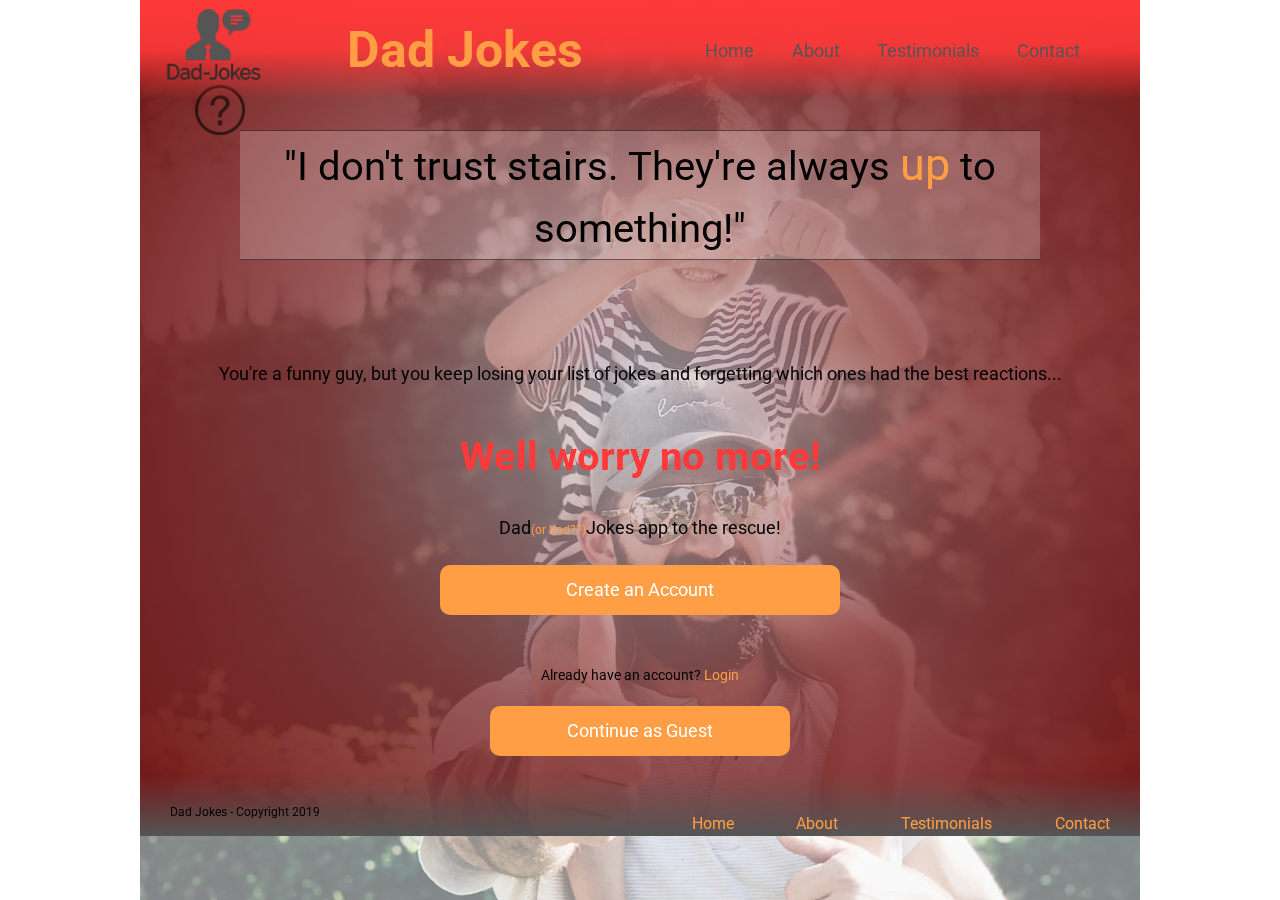
==== index.html @ 99b894fb "Merge pull request #5 from Build-Week-PT-Dad-Jokes/KJ-Schneider" ====
<!DOCTYPE html>

<html lang='en'>
    <head>
        <meta charset='utf-8'>

        <title>Dad Jokes</title>
        
        <meta name="viewport" content="width=device-width, initial-scale=1.0">
        <link href='css/index.css' rel='stylesheet'>
        <script src='landing.js'></script>
        <link href="https://fonts.googleapis.com/css?family=Roboto&display=swap" rel="stylesheet"> 
    </head>

    <body>
        <div class='container landing'>
            <img class='bg-img' src='img/boy-cap-carrying-1456951.jpg'>
            <header id='top-page'>
                <a href='#'>
                    <img src='img/Dad-Joke-Logo.png' alt='Dad Joke logo.'>
                </a>    
                <h1>Dad Jokes</h1>
                <nav>
                    <a href="index.html">Home</a>
                    <a href='about.html'>About</a>
                    <a href='testimonials.html'>Testimonials</a>
                    <a href='contact.html'>Contact</a>
                </nav>
            </header>

            <div class='top'>
                <a href='#'>
                    <img id='question' src='img/Question-Mark.png' alt='Question mark'>
                </a>
                <div id='carousel'>
                    <!--  Carousel stuff if I am able to make it back around in time to submit------
                    <button type='button' class='left' onclick="plusDivs(-1)">&#10094;</button>
                    <p class='slideShow' id='firstSlideShow'>Dad joke 1</p>
                    <p class='slideShow'>Dad joke 2</p>
                    <p class='slideShow'>Dad joke 3</p>
                    <button type='button' class='slideShow'>Sign up now!</button>
                    <button type='button' class='right' onclick='plusDivs(+1)'>&#10095;</button> -->
                    <p>"I don't trust stairs. They're always <span id='up'>up</span> to something!"</p>
                </div>
            </div>

            <div class='mid'>
                <p>You're a funny guy, but you keep losing your list of jokes and forgetting which ones had the best reactions...<br><span id='worry'>Well worry no more!</span><br> Dad<span id='bad'>(or bad??)</span>Jokes app to the rescue!</p>
                <button type='button'><span class='button-span'>Create an Account </span></button>
                <div class='already'>
                    <p>Already have an account? <a href='#'>Login</a></p>
                    <button type='button'><span class='button-span'>Continue as Guest </span></button>
                </div>
            </div>

            <footer>
                <p>Dad Jokes - Copyright 2019</p>
                <nav>
                    <a href="index.html">Home</a>
                    <a href='about.html'>About</a>
                    <a href='testimonials.html'>Testimonials</a>
                    <a href='contact.html'>Contact</a>
                </nav>
            </footer>
        </div>
    </div>
</body>

</html>
---- css/index.css ----
/**
 * Global Reset of all HTML Elements
 *
 * Resetting all of our HTML Elements ensures a smoother
 * visual transition between browsers. If you don't believe me,
 * try temporarily commenting out this block of code, then go
 * and look at Mozilla versus Safari, both good browsers with
 * a good implementation of CSS. The thing is, all browser CSS
 * defaults are different and at the end of the day if visual
 * consistency is what we're shooting for, then we need to
 * make sure we're resetting all spacing elements.
 *
 */
html,
body {
  border: 0;
  font-family: "Helvetica-Neue", "Helvetica", Arial, sans-serif;
  line-height: 1.5;
  margin: 0;
  padding: 0;
}
div,
span,
object,
iframe,
img,
table,
caption,
thead,
tbody,
tfoot,
tr,
tr,
td,
article,
aside,
canvas,
details,
figure,
hgroup,
menu,
nav,
footer,
header,
section,
summary,
mark,
audio,
video {
  border: 0;
  margin: 0;
  padding: 0;
}
h1,
h2,
h3,
h4,
h5,
h6,
p,
blockquote,
pre,
a,
abbr,
address,
cit,
code,
del,
dfn,
em,
ins,
q,
samp,
small,
strong,
sub,
sup,
b,
i,
hr,
dl,
dt,
dd,
ol,
ul,
li,
fieldset,
legend,
label {
  border: 0;
  font-size: 100%;
  vertical-align: baseline;
  margin: 0;
  padding: 0;
}
article,
aside,
canvas,
figure,
figure img,
figcaption,
hgroup,
footer,
header,
nav,
section,
audio,
video {
  display: block;
}
table {
  border-collapse: separate;
  border-spacing: 0;
}
table caption,
table th,
table td {
  text-align: left;
  vertical-align: middle;
}
a img {
  border: 0;
}
:focus {
  outline: 0;
}
* {
  box-sizing: border-box;
}
html {
  font-size: 62.5%;
  margin: 0 auto;
}
h1 {
  font-size: 5rem;
}
img {
  max-width: 100%;
  height: auto;
}
.container {
  width: 100%;
  margin: 0 auto;
}
p {
  line-height: 1.5;
  font-size: 1.6rem;
}
a {
  text-decoration: none;
  font-size: 1.6rem;
}
h1,
h2,
h3,
p,
a,
button {
  font-family: 'Roboto', sans-serif;
}
.landing {
  display: flex;
  flex-wrap: no-wrap;
  justify-content: space-between;
  align-items: center;
  flex-direction: column;
}
.landing header {
  width: 100%;
  max-width: 1000px;
  display: flex;
  flex-wrap: no-wrap;
  justify-content: space-around;
  align-items: center;
  height: 100px;
  background: linear-gradient(#ff3939, rgba(255, 57, 57, 0.9), rgba(255, 57, 57, 0));
  position: fixed;
  z-index: 9999;
}
@media (max-width: 800px) {
  .landing header {
    height: auto;
    flex-wrap: wrap;
  }
}
@media (max-width: 600px) {
  .landing header {
    position: relative;
  }
}
.landing header img {
  width: 100px;
  height: 75px;
  margin: 2%;
}
.landing header h1 {
  color: #ff9e44;
  font-size: 5rem;
}
@media (max-width: 800px) {
  .landing header h1 {
    font-size: 3rem;
  }
}
.landing header nav {
  width: 45%;
  display: flex;
  flex-wrap: no-wrap;
  justify-content: space-evenly;
}
@media (max-width: 800px) {
  .landing header nav {
    flex-wrap: wrap;
  }
}
@media (max-width: 600px) {
  .landing header nav {
    width: 100%;
  }
}
.landing header nav a {
  color: #555;
  font-size: 1.8rem;
  text-align: center;
}
@media (max-width: 800px) {
  .landing header nav a {
    width: 45%;
  }
}
@media (max-width: 600px) {
  .landing header nav a {
    width: 48%;
    color: #ff9e44;
    font-size: 2rem;
    background: rgba(255, 255, 255, 0.1);
    margin: 2px;
  }
}
.landing header nav a:hover {
  color: #ff9e44;
}
@media (max-width: 600px) {
  .landing header nav a:hover {
    color: #555;
    background: rgba(255, 255, 255, 0.3);
  }
}
.landing header nav a:active {
  color: #ff3939;
}
.landing footer {
  width: 100%;
  display: flex;
  flex-wrap: no-wrap;
  justify-content: space-between;
  align-items: flex-end;
  height: 60px;
  background: linear-gradient(rgba(85, 85, 85, 0), #555555);
}
@media (max-width: 800px) {
  .landing footer {
    flex-flow: wrap-reverse row-reverse;
    height: auto;
  }
}
@media (max-width: 800px) {
  .landing footer nav {
    width: 100%;
    display: flex;
    flex-wrap: wrap;
    justify-content: center;
    text-align: center;
  }
}
.landing footer p {
  font-size: 1.2rem;
  margin: 15px 30px;
}
.landing footer a {
  margin: 15px 30px;
  color: #ff9e44;
  height: 30px;
}
@media (max-width: 800px) {
  .landing footer a {
    width: 100%;
    margin: 5px;
  }
}
.landing footer a:hover {
  color: #ff3939;
}
.landing footer a:active {
  color: white;
}
.landing {
  background-image: radial-gradient(circle, rgba(114, 22, 22, 0), rgba(114, 22, 22, 0.7), #721616);
  max-width: 1000px;
}
.landing .bg-img {
  position: fixed;
  opacity: 0.5;
  z-index: -9999;
  margin-bottom: 100px;
  max-width: 1000px;
}
.landing .top {
  width: 90%;
  display: flex;
  flex-wrap: wrap;
  justify-content: flex-start;
  margin-top: 80px;
}
.landing .top #question {
  width: 50px;
  height: 50px;
  margin: 5px;
  opacity: 0.6;
  position: absolute;
}
.landing .top #question:hover {
  opacity: 1;
  width: 52px;
  height: 52px;
  transition: 0.2s;
}
.landing .top #carousel {
  margin: 50px;
  width: 100%;
  text-align: center;
  border-bottom: 1px solid rgba(0, 0, 0, 0.5);
  border-top: 1px solid rgba(0, 0, 0, 0.5);
  background: rgba(255, 255, 255, 0.2);
}
.landing .top #carousel p {
  font-size: 4rem;
}
@media (max-width: 800px) {
  .landing .top #carousel p {
    font-size: 3rem;
  }
}
@media (max-width: 500px) {
  .landing .top #carousel p {
    font-size: 2.5rem;
  }
}
.landing .top #carousel p #up {
  color: #ff9e44;
  font-size: 4.5rem;
}
@media (max-width: 800px) {
  .landing .top #carousel p #up {
    font-size: 3.5rem;
  }
}
@media (max-width: 800px) {
  .landing .top #carousel p #up {
    font-size: 3rem;
  }
}
.landing .mid {
  width: 90%;
  display: flex;
  flex-wrap: wrap;
  justify-content: center;
  margin-top: 50px;
}
.landing .mid p {
  text-align: center;
  width: 100%;
  font-size: 1.8rem;
}
.landing .mid p #worry {
  font-size: 4rem;
  color: #ff3939;
  margin-top: 40px;
  display: block;
  font-weight: 700;
}
.landing .mid p #bad {
  font-size: 1.2rem;
  color: #ff9e44;
  line-height: 2.5;
}
.landing .mid p .already {
  font-size: 1.2rem;
}
.landing .mid button {
  width: 400px;
  min-width: 100px;
  height: 50px;
  margin: 20px 0px;
  font-size: 1.8rem;
  background: #ff9e44;
  color: white;
  border: none;
  border-radius: 10px;
}
.landing .mid button span {
  position: relative;
  transition: 0.5s;
}
.landing .mid button span:after {
  content: '\25B7';
  position: absolute;
  opacity: 0;
}
.landing .mid button:hover span {
  padding-right: 20px;
}
.landing .mid button:hover span:after {
  opacity: 1;
}
.landing .mid .already {
  width: 100%;
  display: flex;
  flex-wrap: wrap;
  justify-content: center;
  margin-top: 30px;
}
.landing .mid .already p,
.landing .mid .already a {
  font-size: 1.4rem;
}
.landing .mid .already a {
  color: #ff9e44;
}
.landing .mid .already a:hover {
  color: #ff3939;
}
.landing .mid .already a:active {
  color: white;
}
.landing .mid .already button {
  width: 300px;
}
.landing .mid .already button:hover span {
  padding-right: 10px;
}
.main-content {
  margin: auto 10%;
}
.main-content .main-content p {
  text-align: center;
}
.main-content .meet {
  align-content: center;
}
.ui-box {
  display: flex;
  flex-flow: row wrap;
  width: auto;
}
.content-box {
  justify-content: space-evenly;
  height: auto;
  background: #ff9e44;
  border: 5px solid black;
}
.title-names,
h1 {
  display: flex;
  flex-flow: row;
  justify-content: space-evenly;
  align-content: center;
  margin: 4%;
}
img {
  display: flex width: 65%;
}
h1 {
  font-size: 2.5rem;
}
.button {
  display: flex;
  margin-top: 3%;
  padding: 10px 10px;
  border-radius: 4px;
  background-color: #ff3939;
  border: none;
  text-decoration: none;
  color: #ff9e44;
  font-size: 20px;
}
.button a {
  text-align: center;
}
.contact-container {
  display: flex;
  flex-flow: row;
  align-content: center;
  width: 38%;
  margin-top: 5%;
  margin-left: 30%;
}
.inside-contact {
  display: flex;
  align-content: center;
}
.contact-container h2 {
  display: flex;
  justify-content: center;
}
input[type=text],
select,
textarea {
  width: 100%;
  padding: 12px;
  border: 1px solid black;
  border-radius: 4px;
  resize: vertical;
}
label {
  padding: 12px 12px 12px 0;
  display: inline-block;
}
input[type=submit] {
  background-color: #ff3939;
  color: white;
  margin-top: 4%;
  padding: 12px 20px;
  border: 1px solid black;
  border-radius: 4px;
  cursor: pointer;
  float: right;
}
input[type=submit]:hover {
  background-color: white;
  color: #ff3939;
}
.contact-container {
  border-radius: 5px;
  background-color: #ff9e44;
  padding: 20px;
}
.col-25 {
  float: left;
  width: 25%;
  margin-top: 6px;
  font-size: 2rem;
}
.col-75 {
  float: left;
  width: 75%;
  margin-top: 6px;
}
.row:after {
  content: "";
  display: table;
  clear: both;
}
@media screen and (max-width: 1200px) {
  .contact-container {
    display: flex;
    flex-flow: row;
    align-content: center;
    width: 85%;
    margin-top: 5%;
    margin-left: 7.5%;
  }
  .col-25,
  .col-75,
  input[type=submit] {
    width: 100%;
    margin-top: 0;
  }
}
.testimonials {
  width: 100%;
}
.testimonials .opening {
  margin-top: 100px;
  text-align: center;
  width: 80%;
}
.testimonials .opening p {
  line-height: 2;
}
.testimonials .opening p .accent {
  color: #ff9e44;
}
.testimonials .opening p .small {
  font-size: 1.4rem;
}
.testimonials .opening p .big {
  font-size: 2.5rem;
}
.testimonials #dad-container {
  width: 100%;
  margin: 50px;
  display: flex;
  flex-wrap: nowrap;
  justify-content: space-around;
}
@media (max-width: 800px) {
  .testimonials #dad-container {
    flex-wrap: wrap;
  }
}
.testimonials #dad-container .dad {
  width: 18%;
  height: 400px;
  background: linear-gradient(rgba(255, 158, 68, 0.5), #ff9e44, #ff9e44, rgba(255, 158, 68, 0.5));
  display: flex;
  flex-wrap: wrap;
  justify-content: center;
}
@media (max-width: 800px) {
  .testimonials #dad-container .dad {
    width: 35%;
    margin: 10px;
  }
}
@media (max-width: 500px) {
  .testimonials #dad-container .dad {
    width: 75%;
  }
}
.testimonials #dad-container .dad h2 {
  color: primary;
  font-size: 1.8rem;
  text-align: center;
  width: 100%;
}
.testimonials #dad-container .dad img {
  width: 60%;
  height: 200px;
}
.testimonials #dad-container .dad .hover-reveal {
  display: none;
}
.testimonials #dad-container .dad .hover-reveal p {
  padding: 20px;
}
@media (max-width: 800px) {
  .testimonials #dad-container .dad .hover-reveal p {
    font-size: 1.4rem;
    padding: 10px;
  }
}
.testimonials #dad-container .dad:hover {
  width: 35%;
  background: #ffab5e;
  height: auto;
}
@media (max-width: 800px) {
  .testimonials #dad-container .dad:hover {
    width: 50%;
  }
}
@media (max-width: 500px) {
  .testimonials #dad-container .dad:hover {
    width: 100%;
  }
}
.testimonials #dad-container .dad:hover .hover-reveal {
  display: block;
}
.testimonials .signup {
  display: flex;
  flex-wrap: nowrap;
  justify-content: space-evenly;
  align-items: center;
}
.testimonials .signup .signup-half {
  margin: 25px;
}
.testimonials .signup .signup-half p {
  font-size: 3rem;
}
.testimonials .signup .signup-half button {
  height: 2.5rem;
  background: #ff9e44;
  border-radius: 5px;
  border: none;
  width: 50px;
  font-size: 2rem;
}
.testimonials .signup .signup-half button:hover {
  background: #ffab5e;
}
.testimonials .signup .signup-half button:active {
  background: #ff9e44;
}
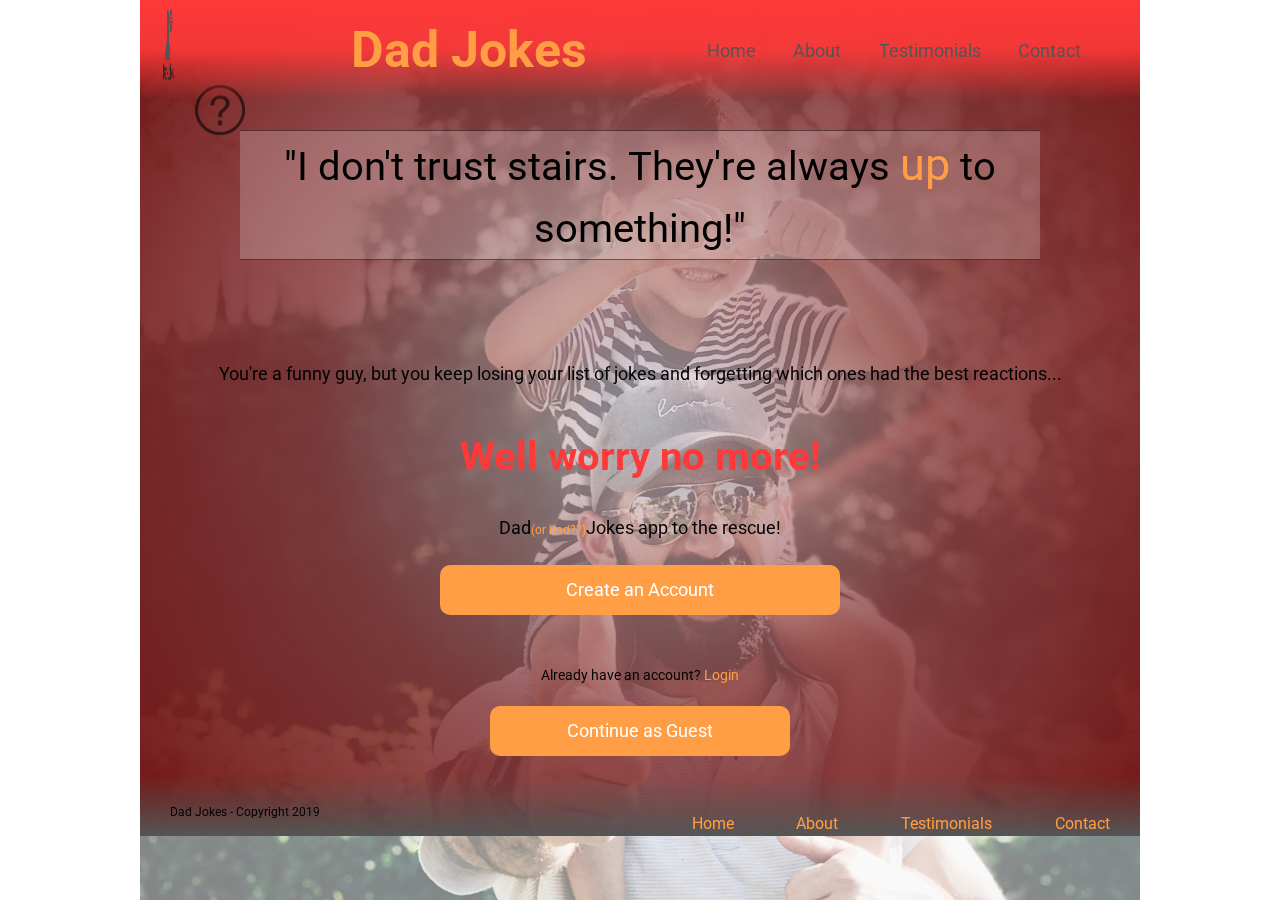
==== commit 7c7ab275: "Merge branch 'master' of https://github.com/Build-Week-PT-Dad-Jokes/Marketing-Page into jason-cruz" ====
--- a/index.html
+++ b/index.html
@@ -1,68 +1,68 @@
 <!DOCTYPE html>
 
 <html lang='en'>
-    <head>
-        <meta charset='utf-8'>
 
-        <title>Dad Jokes</title>
-        
-        <meta name="viewport" content="width=device-width, initial-scale=1.0">
-        <link href='css/index.css' rel='stylesheet'>
-        <script src='landing.js'></script>
-        <link href="https://fonts.googleapis.com/css?family=Roboto&display=swap" rel="stylesheet"> 
-    </head>
+<title>Dad Jokes</title>
 
-    <body>
-        <div class='container landing'>
-            <img class='bg-img' src='img/boy-cap-carrying-1456951.jpg'>
-            <header id='top-page'>
-                <a href='#'>
-                    <img src='img/Dad-Joke-Logo.png' alt='Dad Joke logo.'>
-                </a>    
-                <h1>Dad Jokes</h1>
-                <nav>
-                    <a href="index.html">Home</a>
-                    <a href='about.html'>About</a>
-                    <a href='testimonials.html'>Testimonials</a>
-                    <a href='contact.html'>Contact</a>
-                </nav>
-            </header>
+<meta name="viewport" content="width=device-width, initial-scale=1.0">
+<link href='css/index.css' rel='stylesheet'>
+<script src='landing.js'></script>
+<link href="https://fonts.googleapis.com/css?family=Roboto&display=swap" rel="stylesheet">
+</head>
 
-            <div class='top'>
-                <a href='#'>
-                    <img id='question' src='img/Question-Mark.png' alt='Question mark'>
-                </a>
-                <div id='carousel'>
-                    <!--  Carousel stuff if I am able to make it back around in time to submit------
+<body>
+    <div class='container landing'>
+        <img class='bg-img' src='img/boy-cap-carrying-1456951.jpg'>
+        <header id='top-page'>
+            <a href='#'>
+                <img src='img/Dad-Joke-Logo.png' alt='Dad Joke logo.'>
+            </a>
+            <h1>Dad Jokes</h1>
+            <nav>
+                <a href="index.html">Home</a>
+                <a href='about.html'>About</a>
+                <a href='testimonials.html'>Testimonials</a>
+                <a href='contact.html'>Contact</a>
+            </nav>
+        </header>
+
+        <div class='top'>
+            <a href='#'>
+                <img id='question' src='img/Question-Mark.png' alt='Question mark'>
+            </a>
+            <div id='carousel'>
+                <!--  Carousel stuff if I am able to make it back around in time to submit------
                     <button type='button' class='left' onclick="plusDivs(-1)">&#10094;</button>
                     <p class='slideShow' id='firstSlideShow'>Dad joke 1</p>
                     <p class='slideShow'>Dad joke 2</p>
                     <p class='slideShow'>Dad joke 3</p>
                     <button type='button' class='slideShow'>Sign up now!</button>
                     <button type='button' class='right' onclick='plusDivs(+1)'>&#10095;</button> -->
-                    <p>"I don't trust stairs. They're always <span id='up'>up</span> to something!"</p>
-                </div>
+                <p>"I don't trust stairs. They're always <span id='up'>up</span> to something!"</p>
             </div>
+        </div>
 
-            <div class='mid'>
-                <p>You're a funny guy, but you keep losing your list of jokes and forgetting which ones had the best reactions...<br><span id='worry'>Well worry no more!</span><br> Dad<span id='bad'>(or bad??)</span>Jokes app to the rescue!</p>
-                <button type='button'><span class='button-span'>Create an Account </span></button>
-                <div class='already'>
-                    <p>Already have an account? <a href='#'>Login</a></p>
-                    <button type='button'><span class='button-span'>Continue as Guest </span></button>
-                </div>
+        <div class='mid'>
+            <p>You're a funny guy, but you keep losing your list of jokes and forgetting which ones had the best
+                reactions...<br><span id='worry'>Well worry no more!</span><br> Dad<span id='bad'>(or bad??)</span>Jokes
+                app to the rescue!</p>
+            <button type='button'><span class='button-span'>Create an Account </span></button>
+            <div class='already'>
+                <p>Already have an account? <a href='#'>Login</a></p>
+                <button type='button'><span class='button-span'>Continue as Guest </span></button>
             </div>
+        </div>
 
-            <footer>
-                <p>Dad Jokes - Copyright 2019</p>
-                <nav>
-                    <a href="index.html">Home</a>
-                    <a href='about.html'>About</a>
-                    <a href='testimonials.html'>Testimonials</a>
-                    <a href='contact.html'>Contact</a>
-                </nav>
-            </footer>
-        </div>
+        <footer>
+            <p>Dad Jokes - Copyright 2019</p>
+            <nav>
+                <a href="index.html">Home</a>
+                <a href='about.html'>About</a>
+                <a href='testimonials.html'>Testimonials</a>
+                <a href='contact.html'>Contact</a>
+            </nav>
+        </footer>
+    </div>
     </div>
 </body>
 
--- a/css/index.css
+++ b/css/index.css
@@ -165,6 +165,32 @@
   align-items: center;
   flex-direction: column;
 }
+@media screen and (max-width: 1680px) {
+  .footer {
+    bottom: 3.5em;
+    left: 3.5em;
+  }
+}
+@media screen and (max-width: 736px) {
+  .footer {
+    bottom: 2em;
+    left: 2em;
+  }
+}
+@media screen and (max-width: 360px) {
+  .footer {
+    bottom: 1.25em;
+    left: 1.25em;
+  }
+}
+@media screen and (max-height: 640px) {
+  .footer {
+    bottom: auto;
+    left: auto;
+    margin: 1em 0 0 0;
+    position: relative;
+  }
+}
 .landing header {
   width: 100%;
   max-width: 1000px;
@@ -189,9 +215,14 @@
   }
 }
 .landing header img {
+<<<<<<< HEAD
+  margin: 1%;
+  width: 10%;
+=======
   width: 100px;
   height: 75px;
   margin: 2%;
+>>>>>>> 99b894fb8320c6d92b21f2128fa0d260e1c72b58
 }
 .landing header h1 {
   color: #ff9e44;
@@ -292,6 +323,30 @@
   color: #ff3939;
 }
 .landing footer a:active {
+  color: white;
+}
+footer {
+  width: 100%;
+  display: flex;
+  flex-wrap: no-wrap;
+  justify-content: space-between;
+  align-items: flex-end;
+  height: 60px;
+  background: linear-gradient(rgba(85, 85, 85, 0), #555555);
+}
+footer p {
+  font-size: 1.2rem;
+  margin: 15px 30px;
+}
+footer a {
+  margin: 15px 30px;
+  color: #ff9e44;
+  height: 30px;
+}
+footer a:hover {
+  color: #ff3939;
+}
+footer a:active {
   color: white;
 }
 .landing {
@@ -455,9 +510,11 @@
 }
 .content-box {
   justify-content: space-evenly;
+  width: 40%;
   height: auto;
   background: #ff9e44;
   border: 5px solid black;
+  padding: 10%;
 }
 .title-names,
 h1 {
@@ -472,20 +529,6 @@
 }
 h1 {
   font-size: 2.5rem;
-}
-.button {
-  display: flex;
-  margin-top: 3%;
-  padding: 10px 10px;
-  border-radius: 4px;
-  background-color: #ff3939;
-  border: none;
-  text-decoration: none;
-  color: #ff9e44;
-  font-size: 20px;
-}
-.button a {
-  text-align: center;
 }
 .contact-container {
   display: flex;
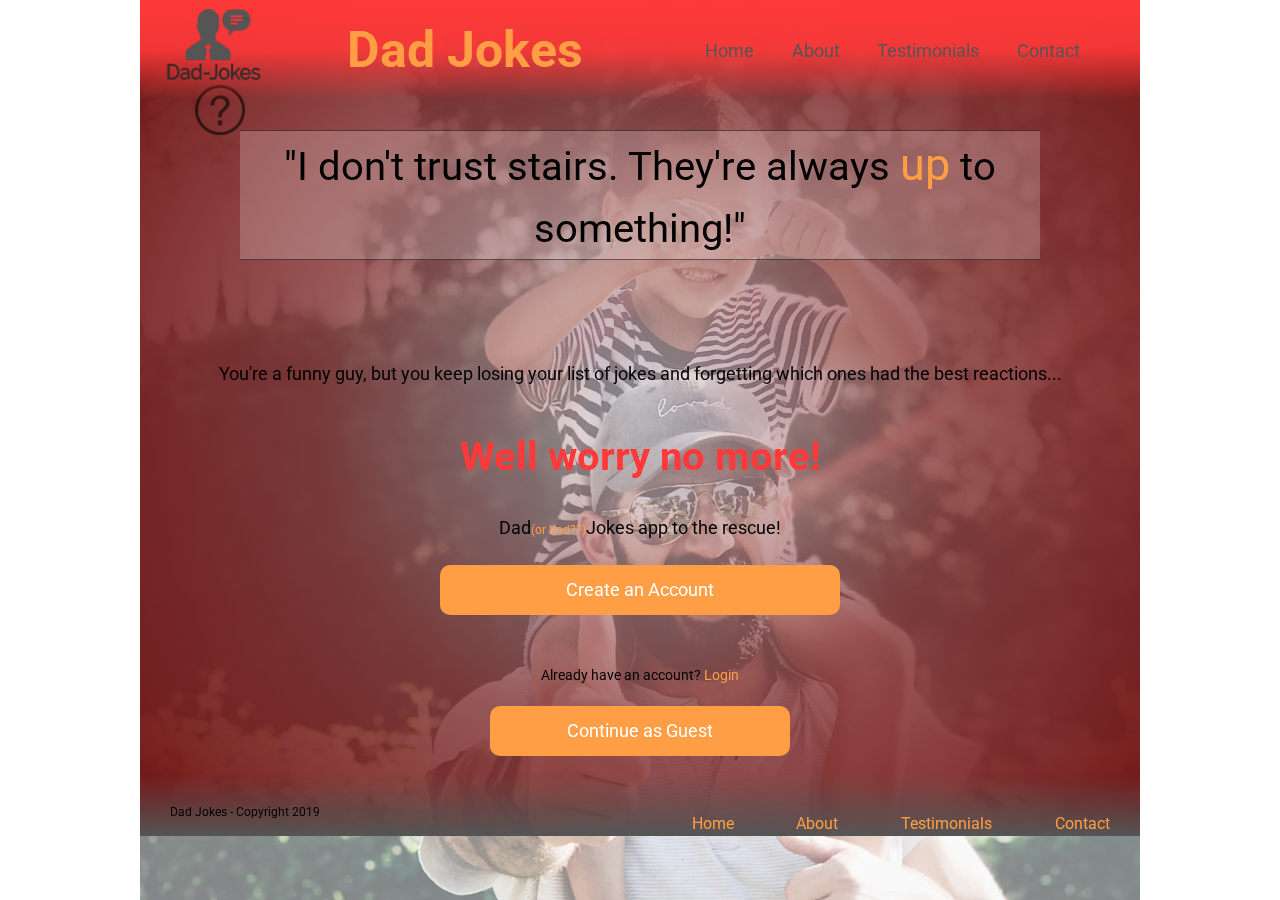
==== commit ebc90c4c: "Couple of touch-ups. Deleted the js file, could not get it to work." ====
--- a/index.html
+++ b/index.html
@@ -1,68 +1,68 @@
 <!DOCTYPE html>
 
 <html lang='en'>
+    <head>
+        <meta charset='utf-8'>
 
-<title>Dad Jokes</title>
+        <title>Dad Jokes</title>
+        
+        <meta name="viewport" content="width=device-width, initial-scale=1.0">
+        <link href='css/index.css' rel='stylesheet'>
+        <script src='landing.js'></script>
+        <link href="https://fonts.googleapis.com/css?family=Roboto&display=swap" rel="stylesheet"> 
+    </head>
 
-<meta name="viewport" content="width=device-width, initial-scale=1.0">
-<link href='css/index.css' rel='stylesheet'>
-<script src='landing.js'></script>
-<link href="https://fonts.googleapis.com/css?family=Roboto&display=swap" rel="stylesheet">
-</head>
+    <body>
+        <div class='container landing'>
+            <img class='bg-img' src='img/boy-cap-carrying-1456951.jpg'>
+            <header id='top-page'>
+                <a href='#'>
+                    <img src='img/Dad-Joke-Logo.png' alt='Dad Joke logo.'>
+                </a>    
+                <h1>Dad Jokes</h1>
+                <nav>
+                    <a href="index.html">Home</a>
+                    <a href='about.html'>About</a>
+                    <a href='testimonials.html'>Testimonials</a>
+                    <a href='contact.html'>Contact</a>
+                </nav>
+            </header>
 
-<body>
-    <div class='container landing'>
-        <img class='bg-img' src='img/boy-cap-carrying-1456951.jpg'>
-        <header id='top-page'>
-            <a href='#'>
-                <img src='img/Dad-Joke-Logo.png' alt='Dad Joke logo.'>
-            </a>
-            <h1>Dad Jokes</h1>
-            <nav>
-                <a href="index.html">Home</a>
-                <a href='about.html'>About</a>
-                <a href='testimonials.html'>Testimonials</a>
-                <a href='contact.html'>Contact</a>
-            </nav>
-        </header>
-
-        <div class='top'>
-            <a href='#'>
-                <img id='question' src='img/Question-Mark.png' alt='Question mark'>
-            </a>
-            <div id='carousel'>
-                <!--  Carousel stuff if I am able to make it back around in time to submit------
+            <div class='top'>
+                <a href='#'>
+                    <img id='question' src='img/Question-Mark.png' alt='Question mark'>
+                </a>
+                <div id='carousel'>
+                    <!--  Carousel stuff if I am able to make it back around in time to submit------
                     <button type='button' class='left' onclick="plusDivs(-1)">&#10094;</button>
                     <p class='slideShow' id='firstSlideShow'>Dad joke 1</p>
                     <p class='slideShow'>Dad joke 2</p>
                     <p class='slideShow'>Dad joke 3</p>
                     <button type='button' class='slideShow'>Sign up now!</button>
                     <button type='button' class='right' onclick='plusDivs(+1)'>&#10095;</button> -->
-                <p>"I don't trust stairs. They're always <span id='up'>up</span> to something!"</p>
+                    <p class='random-joke'>"I don't trust stairs. They're always <span id='up'>up</span> to something!"</p>
+                </div>
             </div>
+
+            <div class='mid'>
+                <p>You're a funny guy, but you keep losing your list of jokes and forgetting which ones had the best reactions...<br><span id='worry'>Well worry no more!</span><br> Dad<span id='bad'>(or bad??)</span>Jokes app to the rescue!</p>
+                <button type='button'><span class='button-span'>Create an Account </span></button>
+                <div class='already'>
+                    <p>Already have an account? <a href='#'>Login</a></p>
+                    <button type='button'><span class='button-span'>Continue as Guest </span></button>
+                </div>
+            </div>
+
+            <footer>
+                <p>Dad Jokes - Copyright 2019</p>
+                <nav>
+                    <a href="index.html">Home</a>
+                    <a href='about.html'>About</a>
+                    <a href='testimonials.html'>Testimonials</a>
+                    <a href='contact.html'>Contact</a>
+                </nav>
+            </footer>
         </div>
-
-        <div class='mid'>
-            <p>You're a funny guy, but you keep losing your list of jokes and forgetting which ones had the best
-                reactions...<br><span id='worry'>Well worry no more!</span><br> Dad<span id='bad'>(or bad??)</span>Jokes
-                app to the rescue!</p>
-            <button type='button'><span class='button-span'>Create an Account </span></button>
-            <div class='already'>
-                <p>Already have an account? <a href='#'>Login</a></p>
-                <button type='button'><span class='button-span'>Continue as Guest </span></button>
-            </div>
-        </div>
-
-        <footer>
-            <p>Dad Jokes - Copyright 2019</p>
-            <nav>
-                <a href="index.html">Home</a>
-                <a href='about.html'>About</a>
-                <a href='testimonials.html'>Testimonials</a>
-                <a href='contact.html'>Contact</a>
-            </nav>
-        </footer>
-    </div>
     </div>
 </body>
 
--- a/css/index.css
+++ b/css/index.css
@@ -165,32 +165,6 @@
   align-items: center;
   flex-direction: column;
 }
-@media screen and (max-width: 1680px) {
-  .footer {
-    bottom: 3.5em;
-    left: 3.5em;
-  }
-}
-@media screen and (max-width: 736px) {
-  .footer {
-    bottom: 2em;
-    left: 2em;
-  }
-}
-@media screen and (max-width: 360px) {
-  .footer {
-    bottom: 1.25em;
-    left: 1.25em;
-  }
-}
-@media screen and (max-height: 640px) {
-  .footer {
-    bottom: auto;
-    left: auto;
-    margin: 1em 0 0 0;
-    position: relative;
-  }
-}
 .landing header {
   width: 100%;
   max-width: 1000px;
@@ -215,14 +189,9 @@
   }
 }
 .landing header img {
-<<<<<<< HEAD
-  margin: 1%;
-  width: 10%;
-=======
   width: 100px;
   height: 75px;
   margin: 2%;
->>>>>>> 99b894fb8320c6d92b21f2128fa0d260e1c72b58
 }
 .landing header h1 {
   color: #ff9e44;
@@ -289,14 +258,38 @@
   height: 60px;
   background: linear-gradient(rgba(85, 85, 85, 0), #555555);
 }
-@media (max-width: 800px) {
-  .landing footer {
+.landing footer p {
+  font-size: 1.2rem;
+  margin: 15px 30px;
+}
+.landing footer a {
+  margin: 15px 30px;
+  color: #ff9e44;
+  height: 30px;
+}
+.landing footer a:hover {
+  color: #ff3939;
+}
+.landing footer a:active {
+  color: white;
+}
+footer {
+  width: 100%;
+  display: flex;
+  flex-wrap: no-wrap;
+  justify-content: space-between;
+  align-items: flex-end;
+  height: 60px;
+  background: linear-gradient(rgba(85, 85, 85, 0), #555555);
+}
+@media (max-width: 800px) {
+  footer {
     flex-flow: wrap-reverse row-reverse;
     height: auto;
   }
 }
 @media (max-width: 800px) {
-  .landing footer nav {
+  footer nav {
     width: 100%;
     display: flex;
     flex-wrap: wrap;
@@ -304,36 +297,6 @@
     text-align: center;
   }
 }
-.landing footer p {
-  font-size: 1.2rem;
-  margin: 15px 30px;
-}
-.landing footer a {
-  margin: 15px 30px;
-  color: #ff9e44;
-  height: 30px;
-}
-@media (max-width: 800px) {
-  .landing footer a {
-    width: 100%;
-    margin: 5px;
-  }
-}
-.landing footer a:hover {
-  color: #ff3939;
-}
-.landing footer a:active {
-  color: white;
-}
-footer {
-  width: 100%;
-  display: flex;
-  flex-wrap: no-wrap;
-  justify-content: space-between;
-  align-items: flex-end;
-  height: 60px;
-  background: linear-gradient(rgba(85, 85, 85, 0), #555555);
-}
 footer p {
   font-size: 1.2rem;
   margin: 15px 30px;
@@ -342,6 +305,12 @@
   margin: 15px 30px;
   color: #ff9e44;
   height: 30px;
+}
+@media (max-width: 800px) {
+  footer a {
+    width: 100%;
+    margin: 5px;
+  }
 }
 footer a:hover {
   color: #ff3939;
@@ -510,11 +479,9 @@
 }
 .content-box {
   justify-content: space-evenly;
-  width: 40%;
   height: auto;
   background: #ff9e44;
   border: 5px solid black;
-  padding: 10%;
 }
 .title-names,
 h1 {
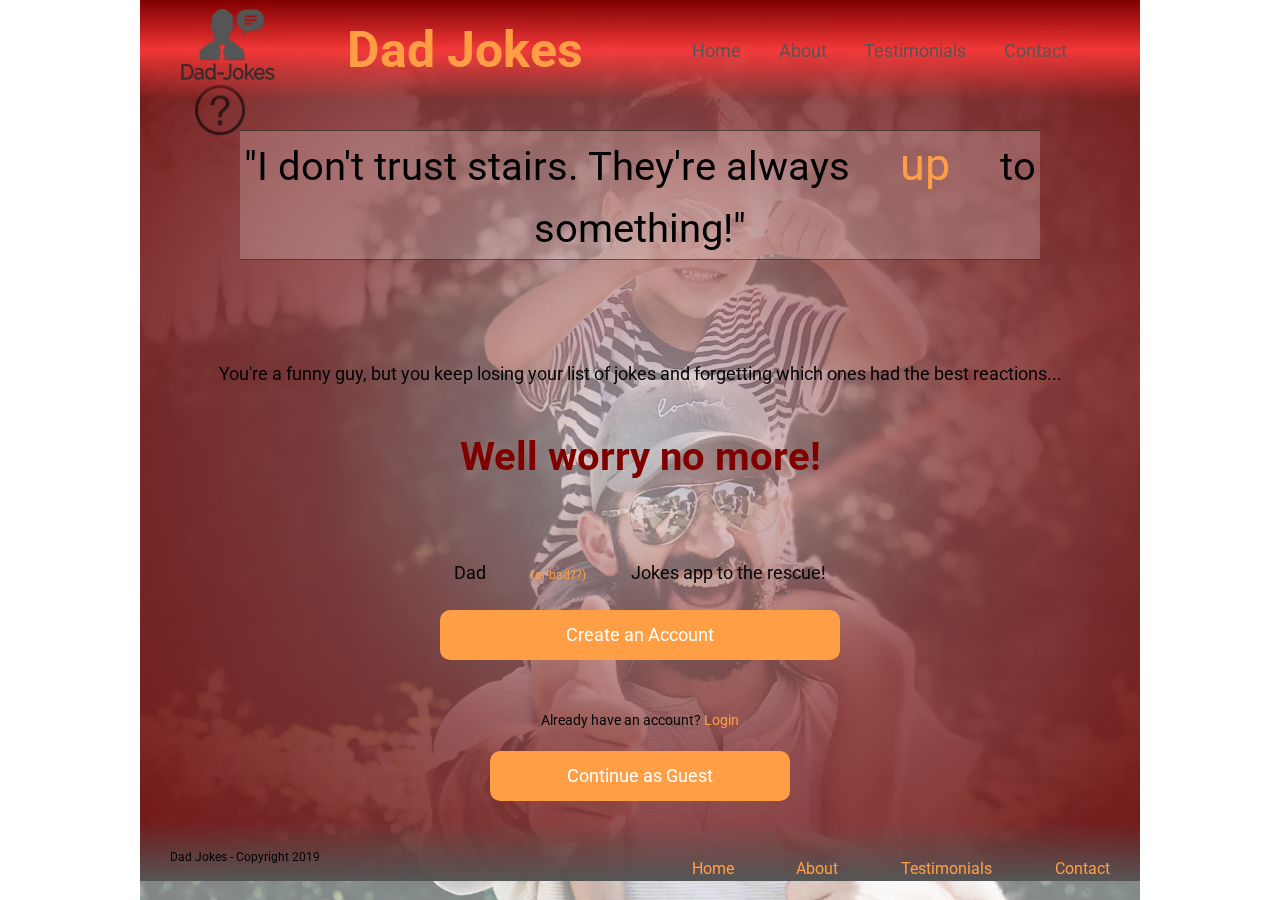
==== commit b8f4aae5: "Update index.html" ====
--- a/index.html
+++ b/index.html
@@ -1,69 +1,69 @@
 <!DOCTYPE html>
 
 <html lang='en'>
-    <head>
-        <meta charset='utf-8'>
+<head>
+    <title>Dad Jokes</title>
 
-        <title>Dad Jokes</title>
-        
-        <meta name="viewport" content="width=device-width, initial-scale=1.0">
-        <link href='css/index.css' rel='stylesheet'>
-        <script src='landing.js'></script>
-        <link href="https://fonts.googleapis.com/css?family=Roboto&display=swap" rel="stylesheet"> 
-    </head>
+    <meta name="viewport" content="width=device-width, initial-scale=1.0">
+    <link href='css/index.css' rel='stylesheet'>
+    <script src='landing.js'></script>
+    <link href="https://fonts.googleapis.com/css?family=Roboto&display=swap" rel="stylesheet">
+</head>
 
-    <body>
-        <div class='container landing'>
-            <img class='bg-img' src='img/boy-cap-carrying-1456951.jpg'>
-            <header id='top-page'>
-                <a href='#'>
-                    <img src='img/Dad-Joke-Logo.png' alt='Dad Joke logo.'>
-                </a>    
-                <h1>Dad Jokes</h1>
-                <nav>
-                    <a href="index.html">Home</a>
-                    <a href='about.html'>About</a>
-                    <a href='testimonials.html'>Testimonials</a>
-                    <a href='contact.html'>Contact</a>
-                </nav>
-            </header>
+<body>
+    <div class='container landing'>
+        <img class='bg-img' src='img/boy-cap-carrying-1456951.jpg'>
+        <header id='top-page'>
+            <a href='#'>
+                <img src='img/Dad-Joke-Logo.png' alt='Dad Joke logo.'>
+            </a>
+            <h1>Dad Jokes</h1>
+            <nav>
+                <a href="index.html">Home</a>
+                <a href='about.html'>About</a>
+                <a href='testimonials.html'>Testimonials</a>
+                <a href='contact.html'>Contact</a>
+            </nav>
+        </header>
 
-            <div class='top'>
-                <a href='#'>
-                    <img id='question' src='img/Question-Mark.png' alt='Question mark'>
-                </a>
-                <div id='carousel'>
-                    <!--  Carousel stuff if I am able to make it back around in time to submit------
+        <div class='top'>
+            <a href='#'>
+                <img id='question' src='img/Question-Mark.png' alt='Question mark'>
+            </a>
+            <div id='carousel'>
+                <!--  Carousel stuff if I am able to make it back around in time to submit------
                     <button type='button' class='left' onclick="plusDivs(-1)">&#10094;</button>
                     <p class='slideShow' id='firstSlideShow'>Dad joke 1</p>
                     <p class='slideShow'>Dad joke 2</p>
                     <p class='slideShow'>Dad joke 3</p>
                     <button type='button' class='slideShow'>Sign up now!</button>
                     <button type='button' class='right' onclick='plusDivs(+1)'>&#10095;</button> -->
-                    <p class='random-joke'>"I don't trust stairs. They're always <span id='up'>up</span> to something!"</p>
-                </div>
+                <p>"I don't trust stairs. They're always <span id='up'>up</span> to something!"</p>
             </div>
+        </div>
 
-            <div class='mid'>
-                <p>You're a funny guy, but you keep losing your list of jokes and forgetting which ones had the best reactions...<br><span id='worry'>Well worry no more!</span><br> Dad<span id='bad'>(or bad??)</span>Jokes app to the rescue!</p>
-                <button type='button'><span class='button-span'>Create an Account </span></button>
-                <div class='already'>
-                    <p>Already have an account? <a href='#'>Login</a></p>
-                    <button type='button'><span class='button-span'>Continue as Guest </span></button>
-                </div>
+        <div class='mid'>
+            <p>You're a funny guy, but you keep losing your list of jokes and forgetting which ones had the best
+                reactions...<br><span id='worry'>Well worry no more!</span><br> Dad<span id='bad'>(or bad??)</span>Jokes
+                app to the rescue!</p>
+            <button type='button'><span class='button-span'>Create an Account </span></button>
+            <div class='already'>
+                <p>Already have an account? <a href='#'>Login</a></p>
+                <button type='button'><span class='button-span'>Continue as Guest </span></button>
             </div>
+        </div>
 
-            <footer>
-                <p>Dad Jokes - Copyright 2019</p>
-                <nav>
-                    <a href="index.html">Home</a>
-                    <a href='about.html'>About</a>
-                    <a href='testimonials.html'>Testimonials</a>
-                    <a href='contact.html'>Contact</a>
-                </nav>
-            </footer>
-        </div>
+        <footer>
+            <p>Dad Jokes - Copyright 2019</p>
+            <nav>
+                <a href="index.html">Home</a>
+                <a href='about.html'>About</a>
+                <a href='testimonials.html'>Testimonials</a>
+                <a href='contact.html'>Contact</a>
+            </nav>
+        </footer>
+    </div>
     </div>
 </body>
 
-</html>+</html>
--- a/css/index.css
+++ b/css/index.css
@@ -124,12 +124,8 @@
 :focus {
   outline: 0;
 }
-* {
-  box-sizing: border-box;
-}
 html {
   font-size: 62.5%;
-  margin: 0 auto;
 }
 h1 {
   font-size: 5rem;
@@ -173,7 +169,7 @@
   justify-content: space-around;
   align-items: center;
   height: 100px;
-  background: linear-gradient(#ff3939, rgba(255, 57, 57, 0.9), rgba(255, 57, 57, 0));
+  background: linear-gradient(maroon, rgba(255, 57, 57, 0.9), rgba(255, 57, 57, 0));
   position: fixed;
   z-index: 9999;
 }
@@ -247,7 +243,7 @@
   }
 }
 .landing header nav a:active {
-  color: #ff3939;
+  color: maroon;
 }
 .landing footer {
   width: 100%;
@@ -258,6 +254,21 @@
   height: 60px;
   background: linear-gradient(rgba(85, 85, 85, 0), #555555);
 }
+@media (max-width: 800px) {
+  .landing footer {
+    flex-flow: wrap-reverse row-reverse;
+    height: auto;
+  }
+}
+@media (max-width: 800px) {
+  .landing footer nav {
+    width: 100%;
+    display: flex;
+    flex-wrap: wrap;
+    justify-content: center;
+    text-align: center;
+  }
+}
 .landing footer p {
   font-size: 1.2rem;
   margin: 15px 30px;
@@ -267,8 +278,14 @@
   color: #ff9e44;
   height: 30px;
 }
+@media (max-width: 800px) {
+  .landing footer a {
+    width: 100%;
+    margin: 5px;
+  }
+}
 .landing footer a:hover {
-  color: #ff3939;
+  color: maroon;
 }
 .landing footer a:active {
   color: white;
@@ -282,21 +299,6 @@
   height: 60px;
   background: linear-gradient(rgba(85, 85, 85, 0), #555555);
 }
-@media (max-width: 800px) {
-  footer {
-    flex-flow: wrap-reverse row-reverse;
-    height: auto;
-  }
-}
-@media (max-width: 800px) {
-  footer nav {
-    width: 100%;
-    display: flex;
-    flex-wrap: wrap;
-    justify-content: center;
-    text-align: center;
-  }
-}
 footer p {
   font-size: 1.2rem;
   margin: 15px 30px;
@@ -306,14 +308,8 @@
   color: #ff9e44;
   height: 30px;
 }
-@media (max-width: 800px) {
-  footer a {
-    width: 100%;
-    margin: 5px;
-  }
-}
 footer a:hover {
-  color: #ff3939;
+  color: maroon;
 }
 footer a:active {
   color: white;
@@ -398,7 +394,7 @@
 }
 .landing .mid p #worry {
   font-size: 4rem;
-  color: #ff3939;
+  color: maroon;
   margin-top: 40px;
   display: block;
   font-weight: 700;
@@ -452,7 +448,7 @@
   color: #ff9e44;
 }
 .landing .mid .already a:hover {
-  color: #ff3939;
+  color: maroon;
 }
 .landing .mid .already a:active {
   color: white;
@@ -464,10 +460,12 @@
   padding-right: 10px;
 }
 .main-content {
-  margin: auto 10%;
+  display: flex;
+  flex-direction: row;
+  justify-content: space-around;
 }
 .main-content .main-content p {
-  text-align: center;
+  text-align: justify;
 }
 .main-content .meet {
   align-content: center;
@@ -475,13 +473,29 @@
 .ui-box {
   display: flex;
   flex-flow: row wrap;
-  width: auto;
+  justify-content: center;
+  padding-top: 5%;
+  width: 60%;
 }
 .content-box {
-  justify-content: space-evenly;
-  height: auto;
-  background: #ff9e44;
-  border: 5px solid black;
+  display: flex;
+  flex-flow: row wrap;
+  justify-content: center;
+  color: white;
+  background: maroon;
+  margin: 1%;
+  padding: 1%;
+  width: 40%;
+}
+.content-box .button {
+  color: maroon;
+  background: white;
+  border-radius: 5px;
+  margin: 2%;
+  padding: 2%;
+}
+.content-box p {
+  padding: 1%;
 }
 .title-names,
 h1 {
@@ -489,25 +503,99 @@
   flex-flow: row;
   justify-content: space-evenly;
   align-content: center;
-  margin: 4%;
-}
-img {
-  display: flex width: 65%;
+  margin: 0;
+}
+span {
+  margin: 5%;
+}
+span img {
+  width: 100%;
 }
 h1 {
   font-size: 2.5rem;
 }
+@media (max-width: 800px) {
+  .ui-box {
+    display: flex;
+    flex-direction: row;
+    flex-wrap: wrap;
+    padding-top: 5%;
+    margin-top: 10%;
+    width: 100%;
+  }
+  .content-box {
+    display: flex;
+    flex-flow: row wrap;
+    color: white;
+    background: maroon;
+    margin: 1%;
+    padding: 1%;
+    width: 45%;
+  }
+  .content-box .button {
+    color: maroon;
+    background: white;
+    border-radius: 5px;
+    margin: 2%;
+    padding: 2%;
+  }
+  .content-box h1 {
+    align-items: center;
+  }
+  .content-box p {
+    padding: 1%;
+  }
+  .footer {
+    bottom: 3.5em;
+    left: 3.5em;
+  }
+}
+@media (max-width: 500px) {
+  .ui-box {
+    display: flex;
+    flex-direction: row;
+    flex-wrap: wrap;
+    padding-top: 5%;
+    margin-top: 10%;
+    width: 100%;
+  }
+  .content-box {
+    display: flex;
+    flex-flow: row wrap;
+    color: white;
+    background: maroon;
+    margin: 1%;
+    padding: 1%;
+    width: 45%;
+  }
+  .content-box .button {
+    color: maroon;
+    background: white;
+    border-radius: 5px;
+    margin: 2%;
+    padding: 2%;
+  }
+  .content-box h1 {
+    align-items: center;
+  }
+  .content-box p {
+    padding: 1%;
+  }
+  .footer {
+    bottom: 2em;
+    left: 2em;
+  }
+}
 .contact-container {
   display: flex;
-  flex-flow: row;
-  align-content: center;
-  width: 38%;
-  margin-top: 5%;
-  margin-left: 30%;
+  flex-flow: row wrap;
+  justify-content: center;
+  width: 50%;
+  margin: 0 auto;
+  margin-top: 7%;
 }
 .inside-contact {
-  display: flex;
-  align-content: center;
+  width: 75%;
 }
 .contact-container h2 {
   display: flex;
@@ -527,7 +615,7 @@
   display: inline-block;
 }
 input[type=submit] {
-  background-color: #ff3939;
+  background-color: maroon;
   color: white;
   margin-top: 4%;
   padding: 12px 20px;
@@ -538,7 +626,7 @@
 }
 input[type=submit]:hover {
   background-color: white;
-  color: #ff3939;
+  color: maroon;
 }
 .contact-container {
   border-radius: 5px;
@@ -561,20 +649,142 @@
   display: table;
   clear: both;
 }
-@media screen and (max-width: 1200px) {
+@media (max-width: 800px) {
   .contact-container {
     display: flex;
-    flex-flow: row;
-    align-content: center;
-    width: 85%;
-    margin-top: 5%;
-    margin-left: 7.5%;
-  }
-  .col-25,
-  .col-75,
+    flex-flow: row wrap;
+    justify-content: center;
+    width: 90%;
+    margin: 0 auto;
+    margin-top: 15%;
+  }
+  .inside-contact {
+    width: 75%;
+  }
+  .contact-container h2 {
+    display: flex;
+    justify-content: center;
+  }
+  input[type=text],
+  select,
+  textarea {
+    width: 100%;
+    padding: 12px;
+    border: 1px solid black;
+    border-radius: 4px;
+    resize: vertical;
+  }
+  label {
+    padding: 12px 12px 12px 0;
+    display: inline-block;
+  }
   input[type=submit] {
+    background-color: maroon;
+    color: white;
+    margin-top: 4%;
+    padding: 12px 20px;
+    border: 1px solid black;
+    border-radius: 4px;
+    cursor: pointer;
+    float: right;
+  }
+  input[type=submit]:hover {
+    background-color: white;
+    color: maroon;
+  }
+  .contact-container {
+    border-radius: 5px;
+    background-color: #ff9e44;
+    padding: 20px;
+  }
+  .col-25 {
+    float: left;
+    width: 25%;
+    margin-top: 6px;
+    font-size: 2rem;
+  }
+  .col-75 {
+    float: left;
+    width: 75%;
+    margin-top: 6px;
+  }
+  .row:after {
+    content: "";
+    display: table;
+    clear: both;
+  }
+  .footer {
+    bottom: 3.5em;
+    left: 3.5em;
+  }
+}
+@media (max-width: 500px) {
+  .contact-container {
+    display: flex;
+    flex-flow: row wrap;
+    justify-content: center;
+    width: 80%;
+    margin: 0 auto;
+    margin-top: 7%;
+  }
+  .inside-contact {
+    width: 75%;
+  }
+  .contact-container h2 {
+    display: flex;
+    justify-content: center;
+  }
+  input[type=text],
+  select,
+  textarea {
     width: 100%;
-    margin-top: 0;
+    padding: 12px;
+    border: 1px solid black;
+    border-radius: 4px;
+    resize: vertical;
+  }
+  label {
+    padding: 12px 12px 12px 0;
+    display: inline-block;
+  }
+  input[type=submit] {
+    background-color: maroon;
+    color: white;
+    margin-top: 4%;
+    padding: 12px 20px;
+    border: 1px solid black;
+    border-radius: 4px;
+    cursor: pointer;
+    float: right;
+  }
+  input[type=submit]:hover {
+    background-color: white;
+    color: maroon;
+  }
+  .contact-container {
+    border-radius: 5px;
+    background-color: #ff9e44;
+    padding: 20px;
+  }
+  .col-25 {
+    float: left;
+    width: 25%;
+    margin-top: 6px;
+    font-size: 2rem;
+  }
+  .col-75 {
+    float: left;
+    width: 75%;
+    margin-top: 6px;
+  }
+  .row:after {
+    content: "";
+    display: table;
+    clear: both;
+  }
+  .footer {
+    bottom: 2em;
+    left: 2em;
   }
 }
 .testimonials {
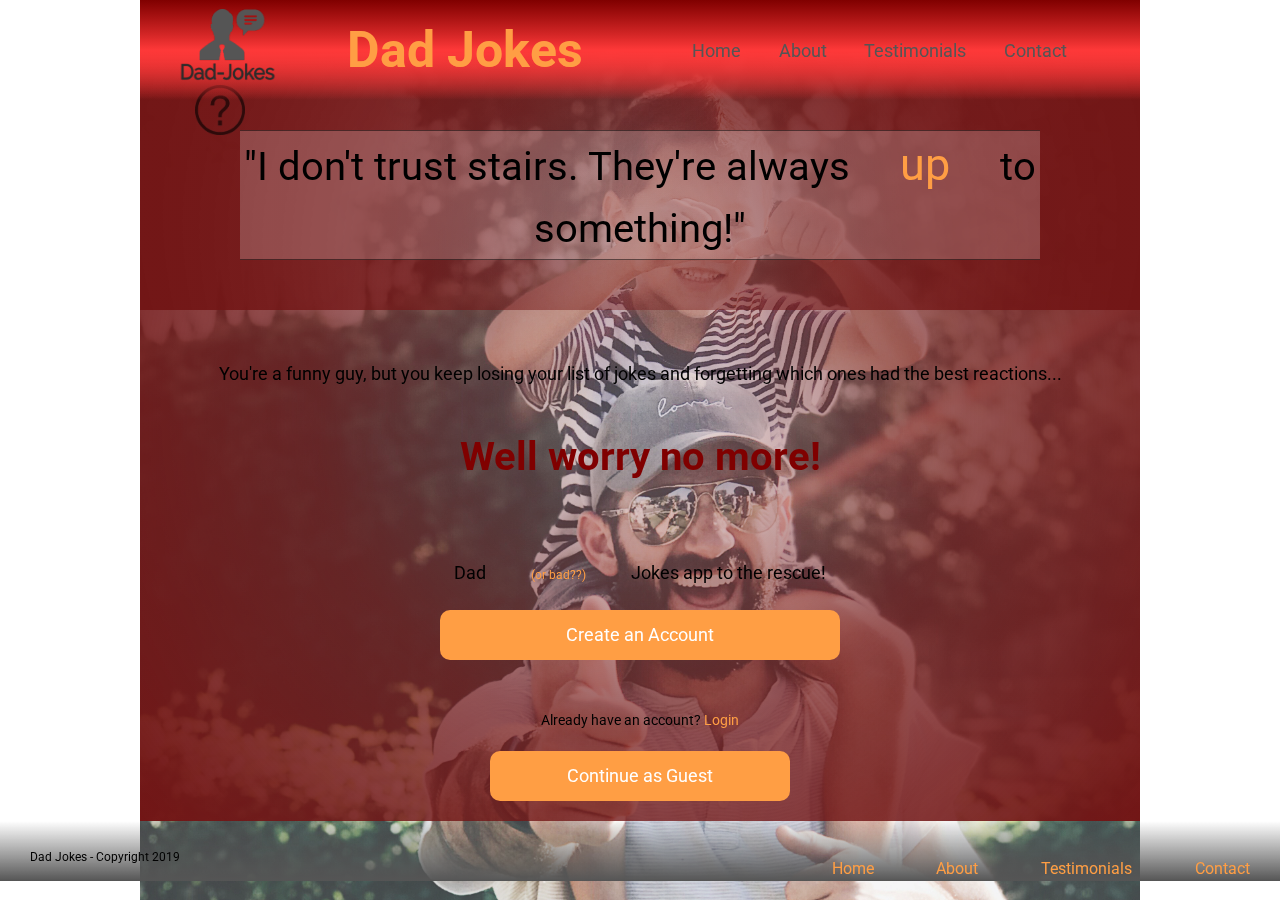
==== commit 95896ab7: "Merge branch 'master' into KJ-Schneider" ====
--- a/index.html
+++ b/index.html
@@ -3,7 +3,8 @@
 <html lang='en'>
 <head>
     <title>Dad Jokes</title>
-
+    
+    <meta charset='utf-8'>
     <meta name="viewport" content="width=device-width, initial-scale=1.0">
     <link href='css/index.css' rel='stylesheet'>
     <script src='landing.js'></script>
@@ -26,30 +27,42 @@
             </nav>
         </header>
 
-        <div class='top'>
-            <a href='#'>
-                <img id='question' src='img/Question-Mark.png' alt='Question mark'>
-            </a>
-            <div id='carousel'>
-                <!--  Carousel stuff if I am able to make it back around in time to submit------
-                    <button type='button' class='left' onclick="plusDivs(-1)">&#10094;</button>
-                    <p class='slideShow' id='firstSlideShow'>Dad joke 1</p>
-                    <p class='slideShow'>Dad joke 2</p>
-                    <p class='slideShow'>Dad joke 3</p>
-                    <button type='button' class='slideShow'>Sign up now!</button>
-                    <button type='button' class='right' onclick='plusDivs(+1)'>&#10095;</button> -->
-                <p>"I don't trust stairs. They're always <span id='up'>up</span> to something!"</p>
+
+    <body>
+        <div class='container landing'>
+            <img class='bg-img' src='img/boy-cap-carrying-1456951.jpg'>
+            <header id='top-page'>
+                <a href='index.html'>
+                    <img src='img/Dad-Joke-Logo.png' alt='Dad Joke logo.'>
+                </a>    
+                <h1>Dad Jokes</h1>
+                <nav>
+                    <a href="index.html">Home</a>
+                    <a href='about.html'>About</a>
+                    <a href='testimonials.html'>Testimonials</a>
+                    <a href='contact.html'>Contact</a>
+                </nav>
+            </header>
+
+            <div class='top'>
+                <a href='contact.html'>
+                    <img id='question' src='img/Question-Mark.png' alt='Question mark'>
+                </a>
+                <div id='carousel'>
+                    <p class='random-joke'>"I don't trust stairs. They're always <span id='up'>up</span> to something!"</p>
+                </div>
+
             </div>
         </div>
 
-        <div class='mid'>
-            <p>You're a funny guy, but you keep losing your list of jokes and forgetting which ones had the best
-                reactions...<br><span id='worry'>Well worry no more!</span><br> Dad<span id='bad'>(or bad??)</span>Jokes
-                app to the rescue!</p>
-            <button type='button'><span class='button-span'>Create an Account </span></button>
-            <div class='already'>
-                <p>Already have an account? <a href='#'>Login</a></p>
-                <button type='button'><span class='button-span'>Continue as Guest </span></button>
+            <div class='mid'>
+                <p>You're a funny guy, but you keep losing your list of jokes and forgetting which ones had the best reactions...<br><span id='worry'>Well worry no more!</span><br> Dad<span id='bad'>(or bad??)</span>Jokes app to the rescue!</p>
+                <button onclick='window.location.href = "https://front-end.build-week-pt-dad-jokes.now.sh/signup";' type='button'><span class='button-span'>Create an Account </span></button>
+                <div class='already'>
+                    <p>Already have an account? <a href='https://front-end.build-week-pt-dad-jokes.now.sh/login'>Login</a></p>
+                    <button onclick='window.location.href = "https://front-end.build-week-pt-dad-jokes.now.sh/home";' type='button'><span class='button-span'>Continue as Guest </span></button>
+                </div>
+
             </div>
         </div>
 
--- a/css/index.css
+++ b/css/index.css
@@ -254,14 +254,38 @@
   height: 60px;
   background: linear-gradient(rgba(85, 85, 85, 0), #555555);
 }
-@media (max-width: 800px) {
-  .landing footer {
+.landing footer p {
+  font-size: 1.2rem;
+  margin: 15px 30px;
+}
+.landing footer a {
+  margin: 15px 30px;
+  color: #ff9e44;
+  height: 30px;
+}
+.landing footer a:hover {
+  color: #ff3939;
+}
+.landing footer a:active {
+  color: white;
+}
+footer {
+  width: 100%;
+  display: flex;
+  flex-wrap: no-wrap;
+  justify-content: space-between;
+  align-items: flex-end;
+  height: 60px;
+  background: linear-gradient(rgba(85, 85, 85, 0), #555555);
+}
+@media (max-width: 800px) {
+  footer {
     flex-flow: wrap-reverse row-reverse;
     height: auto;
   }
 }
 @media (max-width: 800px) {
-  .landing footer nav {
+  footer nav {
     width: 100%;
     display: flex;
     flex-wrap: wrap;
@@ -269,25 +293,27 @@
     text-align: center;
   }
 }
-.landing footer p {
+footer p {
   font-size: 1.2rem;
   margin: 15px 30px;
 }
-.landing footer a {
+footer a {
   margin: 15px 30px;
   color: #ff9e44;
   height: 30px;
 }
 @media (max-width: 800px) {
-  .landing footer a {
+  footer a {
     width: 100%;
     margin: 5px;
   }
 }
+
 .landing footer a:hover {
   color: maroon;
-}
-.landing footer a:active {
+
+}
+footer a:active {
   color: white;
 }
 footer {
@@ -514,6 +540,7 @@
 h1 {
   font-size: 2.5rem;
 }
+
 @media (max-width: 800px) {
   .ui-box {
     display: flex;
@@ -586,6 +613,7 @@
     left: 2em;
   }
 }
+
 .contact-container {
   display: flex;
   flex-flow: row wrap;
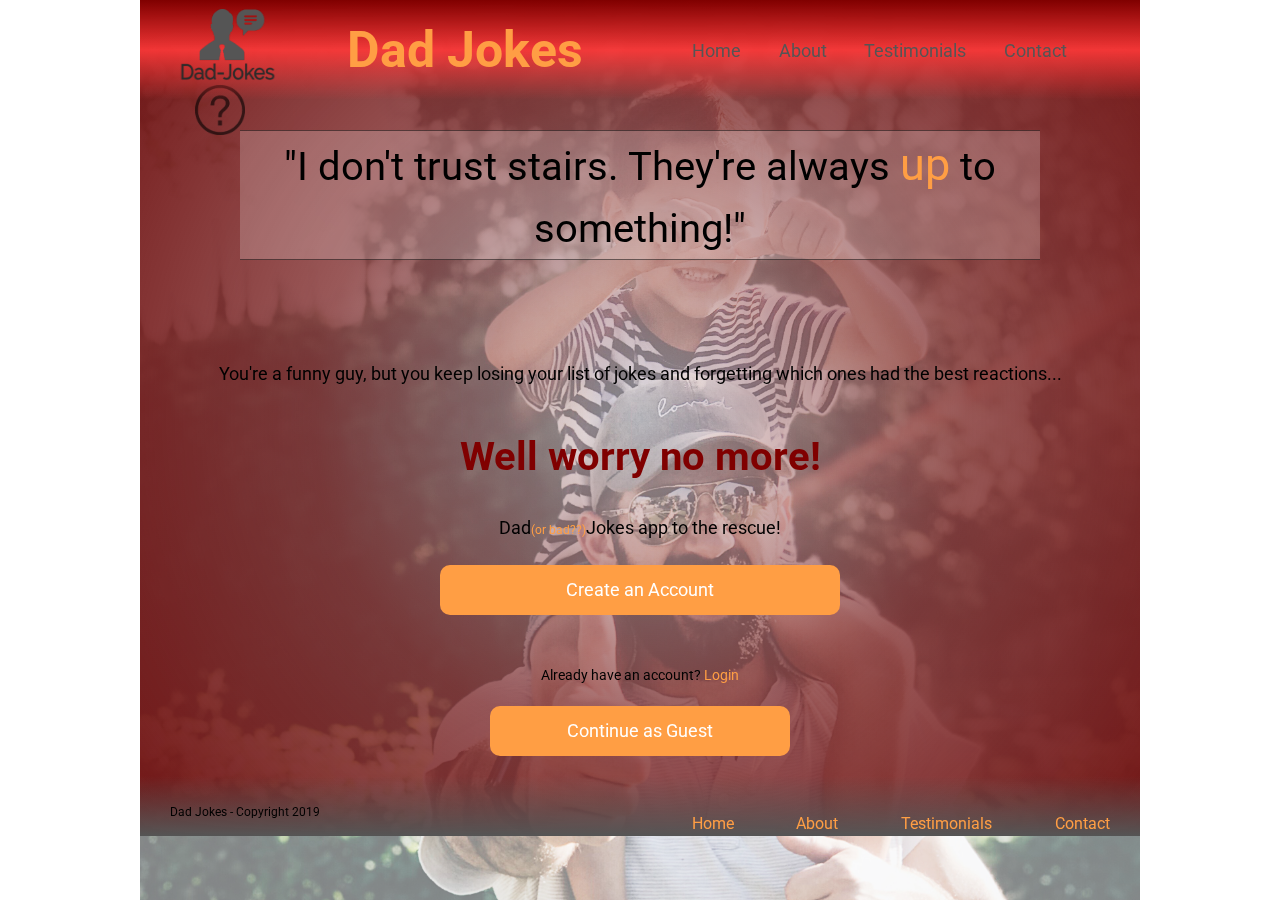
==== commit 26dab5a6: "Fixed footer and miscellaneous issues" ====
--- a/index.html
+++ b/index.html
@@ -13,23 +13,6 @@
 
 <body>
     <div class='container landing'>
-        <img class='bg-img' src='img/boy-cap-carrying-1456951.jpg'>
-        <header id='top-page'>
-            <a href='#'>
-                <img src='img/Dad-Joke-Logo.png' alt='Dad Joke logo.'>
-            </a>
-            <h1>Dad Jokes</h1>
-            <nav>
-                <a href="index.html">Home</a>
-                <a href='about.html'>About</a>
-                <a href='testimonials.html'>Testimonials</a>
-                <a href='contact.html'>Contact</a>
-            </nav>
-        </header>
-
-
-    <body>
-        <div class='container landing'>
             <img class='bg-img' src='img/boy-cap-carrying-1456951.jpg'>
             <header id='top-page'>
                 <a href='index.html'>
@@ -51,10 +34,7 @@
                 <div id='carousel'>
                     <p class='random-joke'>"I don't trust stairs. They're always <span id='up'>up</span> to something!"</p>
                 </div>
-
             </div>
-        </div>
-
             <div class='mid'>
                 <p>You're a funny guy, but you keep losing your list of jokes and forgetting which ones had the best reactions...<br><span id='worry'>Well worry no more!</span><br> Dad<span id='bad'>(or bad??)</span>Jokes app to the rescue!</p>
                 <button onclick='window.location.href = "https://front-end.build-week-pt-dad-jokes.now.sh/signup";' type='button'><span class='button-span'>Create an Account </span></button>
@@ -64,7 +44,6 @@
                 </div>
 
             </div>
-        </div>
 
         <footer>
             <p>Dad Jokes - Copyright 2019</p>
--- a/css/index.css
+++ b/css/index.css
@@ -247,6 +247,7 @@
 }
 .landing footer {
   width: 100%;
+  max-width: 1000px;
   display: flex;
   flex-wrap: no-wrap;
   justify-content: space-between;
@@ -254,6 +255,21 @@
   height: 60px;
   background: linear-gradient(rgba(85, 85, 85, 0), #555555);
 }
+@media (max-width: 800px) {
+  .landing footer {
+    flex-flow: wrap-reverse row-reverse;
+    height: auto;
+  }
+}
+@media (max-width: 800px) {
+  .landing footer nav {
+    width: 100%;
+    display: flex;
+    flex-wrap: wrap;
+    justify-content: center;
+    text-align: center;
+  }
+}
 .landing footer p {
   font-size: 1.2rem;
   margin: 15px 30px;
@@ -263,8 +279,14 @@
   color: #ff9e44;
   height: 30px;
 }
+@media (max-width: 800px) {
+  .landing footer a {
+    width: 100%;
+    margin: 5px;
+  }
+}
 .landing footer a:hover {
-  color: #ff3939;
+  color: maroon;
 }
 .landing footer a:active {
   color: white;
@@ -278,21 +300,6 @@
   height: 60px;
   background: linear-gradient(rgba(85, 85, 85, 0), #555555);
 }
-@media (max-width: 800px) {
-  footer {
-    flex-flow: wrap-reverse row-reverse;
-    height: auto;
-  }
-}
-@media (max-width: 800px) {
-  footer nav {
-    width: 100%;
-    display: flex;
-    flex-wrap: wrap;
-    justify-content: center;
-    text-align: center;
-  }
-}
 footer p {
   font-size: 1.2rem;
   margin: 15px 30px;
@@ -302,38 +309,6 @@
   color: #ff9e44;
   height: 30px;
 }
-@media (max-width: 800px) {
-  footer a {
-    width: 100%;
-    margin: 5px;
-  }
-}
-
-.landing footer a:hover {
-  color: maroon;
-
-}
-footer a:active {
-  color: white;
-}
-footer {
-  width: 100%;
-  display: flex;
-  flex-wrap: no-wrap;
-  justify-content: space-between;
-  align-items: flex-end;
-  height: 60px;
-  background: linear-gradient(rgba(85, 85, 85, 0), #555555);
-}
-footer p {
-  font-size: 1.2rem;
-  margin: 15px 30px;
-}
-footer a {
-  margin: 15px 30px;
-  color: #ff9e44;
-  height: 30px;
-}
 footer a:hover {
   color: maroon;
 }
@@ -343,12 +318,14 @@
 .landing {
   background-image: radial-gradient(circle, rgba(114, 22, 22, 0), rgba(114, 22, 22, 0.7), #721616);
   max-width: 1000px;
+}
+.landing span {
+  margin: 0;
 }
 .landing .bg-img {
   position: fixed;
   opacity: 0.5;
   z-index: -9999;
-  margin-bottom: 100px;
   max-width: 1000px;
 }
 .landing .top {
@@ -540,7 +517,6 @@
 h1 {
   font-size: 2.5rem;
 }
-
 @media (max-width: 800px) {
   .ui-box {
     display: flex;
@@ -613,7 +589,6 @@
     left: 2em;
   }
 }
-
 .contact-container {
   display: flex;
   flex-flow: row wrap;
